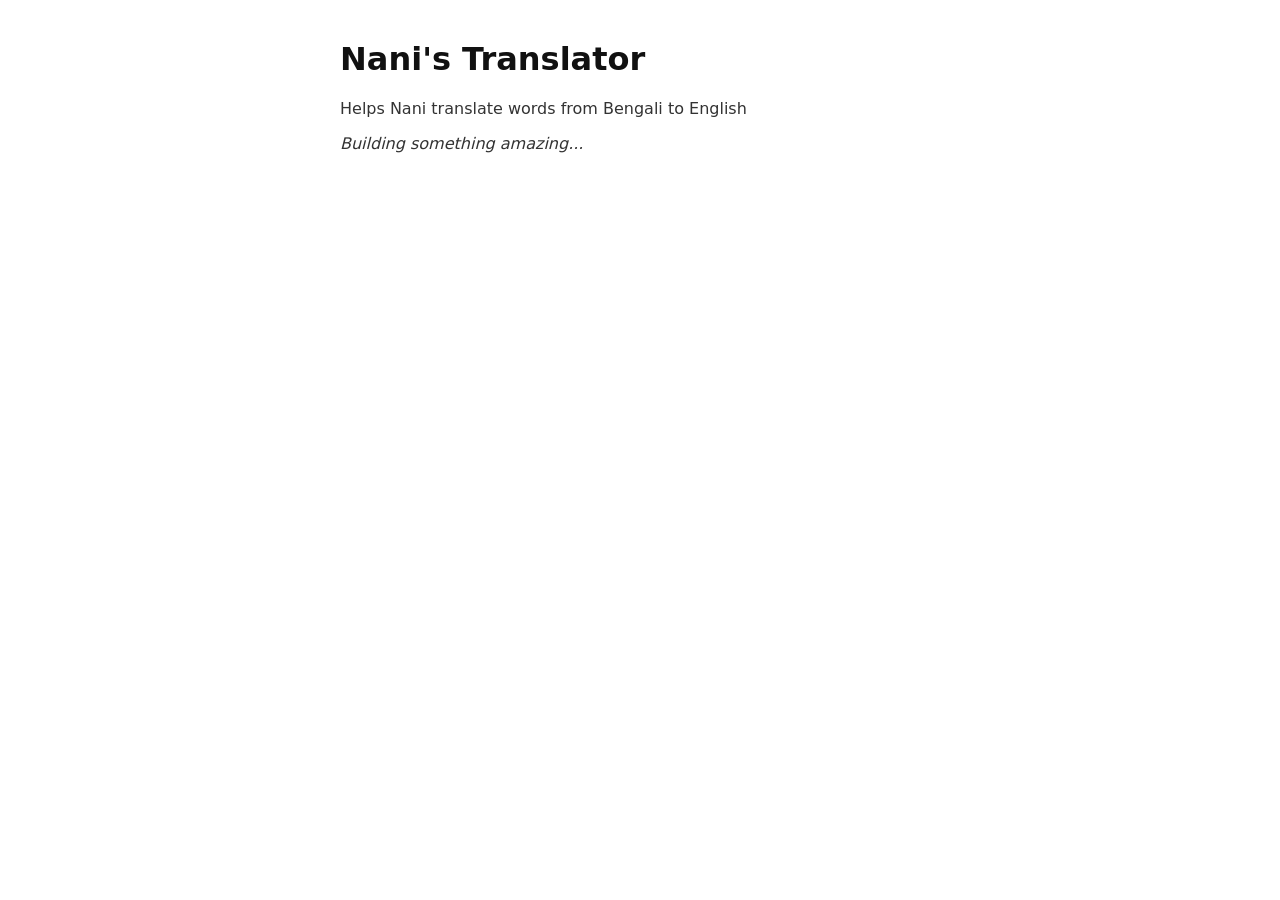
==== index.html @ 9b4b1510 "Initial project setup — built with StepAhead" ====
<!DOCTYPE html>
<html lang="en">
<head>
  <meta charset="UTF-8">
  <meta name="viewport" content="width=device-width, initial-scale=1.0">
  <title>Nani's Translator</title>
  <style>
    body { font-family: system-ui, sans-serif; max-width: 600px; margin: 40px auto; padding: 0 20px; color: #333; }
    h1 { color: #111; }
  </style>
</head>
<body>
  <h1>Nani's Translator</h1>
  <p>Helps Nani translate words from Bengali to English</p>
  <p><em>Building something amazing...</em></p>
</body>
</html>
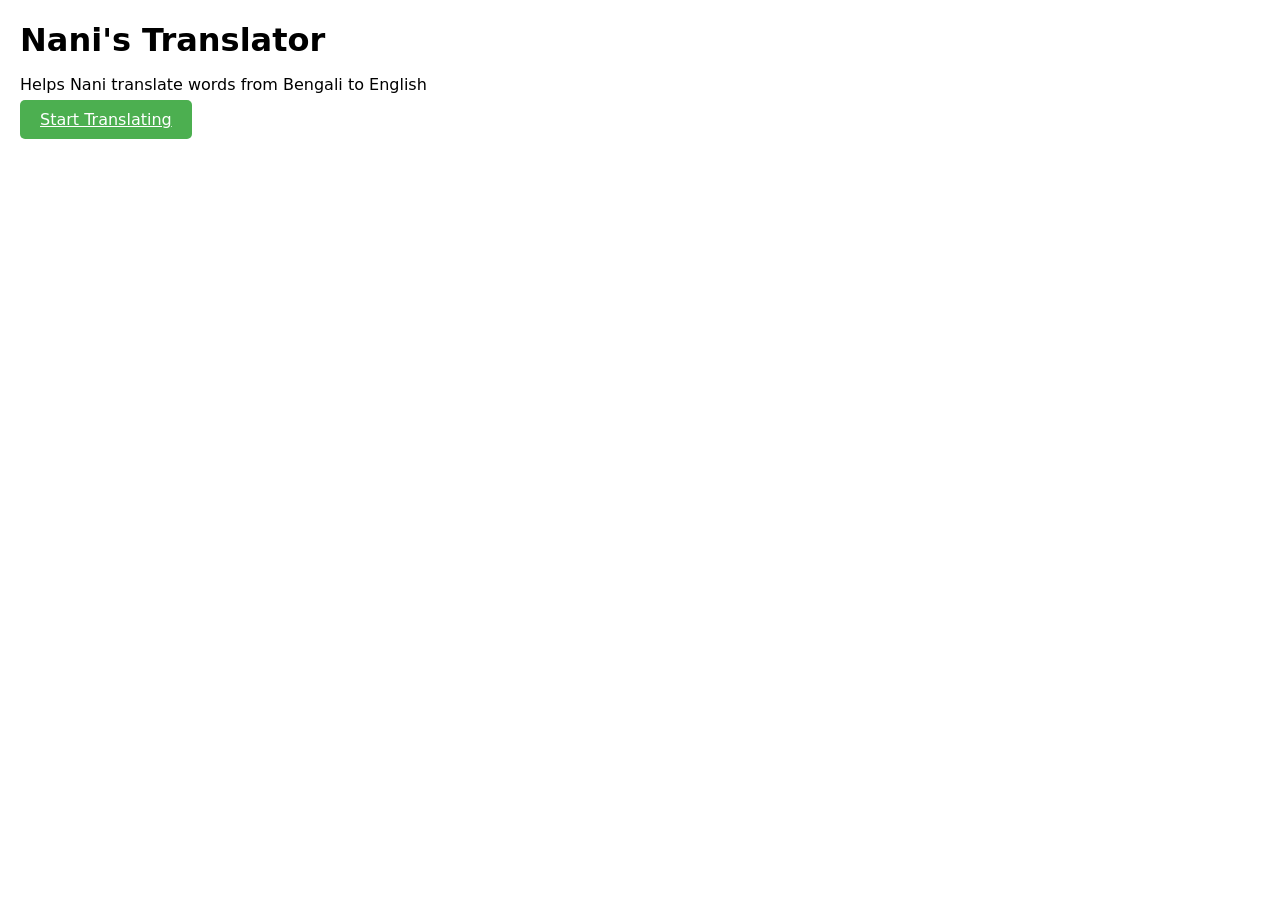
==== commit 72212cd1: "Build: Nani's Translator" ====
--- a/index.html
+++ b/index.html
@@ -1,17 +1 @@
-<!DOCTYPE html>
-<html lang="en">
-<head>
-  <meta charset="UTF-8">
-  <meta name="viewport" content="width=device-width, initial-scale=1.0">
-  <title>Nani's Translator</title>
-  <style>
-    body { font-family: system-ui, sans-serif; max-width: 600px; margin: 40px auto; padding: 0 20px; color: #333; }
-    h1 { color: #111; }
-  </style>
-</head>
-<body>
-  <h1>Nani's Translator</h1>
-  <p>Helps Nani translate words from Bengali to English</p>
-  <p><em>Building something amazing...</em></p>
-</body>
-</html>+<!DOCTYPE html><html lang='en'><head><meta charset='UTF-8'><meta name='viewport' content='width=device-width, initial-scale=1.0'><title>Nani's Translator</title><link rel='stylesheet' href='style.css'></head><body><h1>Nani's Translator</h1><p>Helps Nani translate words from Bengali to English</p><a href='translate.html' class='button'>Start Translating</a><script src='app.js'></script></body></html>
--- a/style.css
+++ b/style.css
@@ -0,0 +1 @@
+body { font-family: system-ui, sans-serif; font-size: 16px; margin: 20px; padding: 0; } h1 { margin-bottom: 10px; } .button { background-color: #4CAF50; color: #fff; border: none; padding: 10px 20px; border-radius: 5px; cursor: pointer; font-size: 16px; } .button:hover { background-color: #3e8e41; } #translation-container { margin-top: 20px; }
